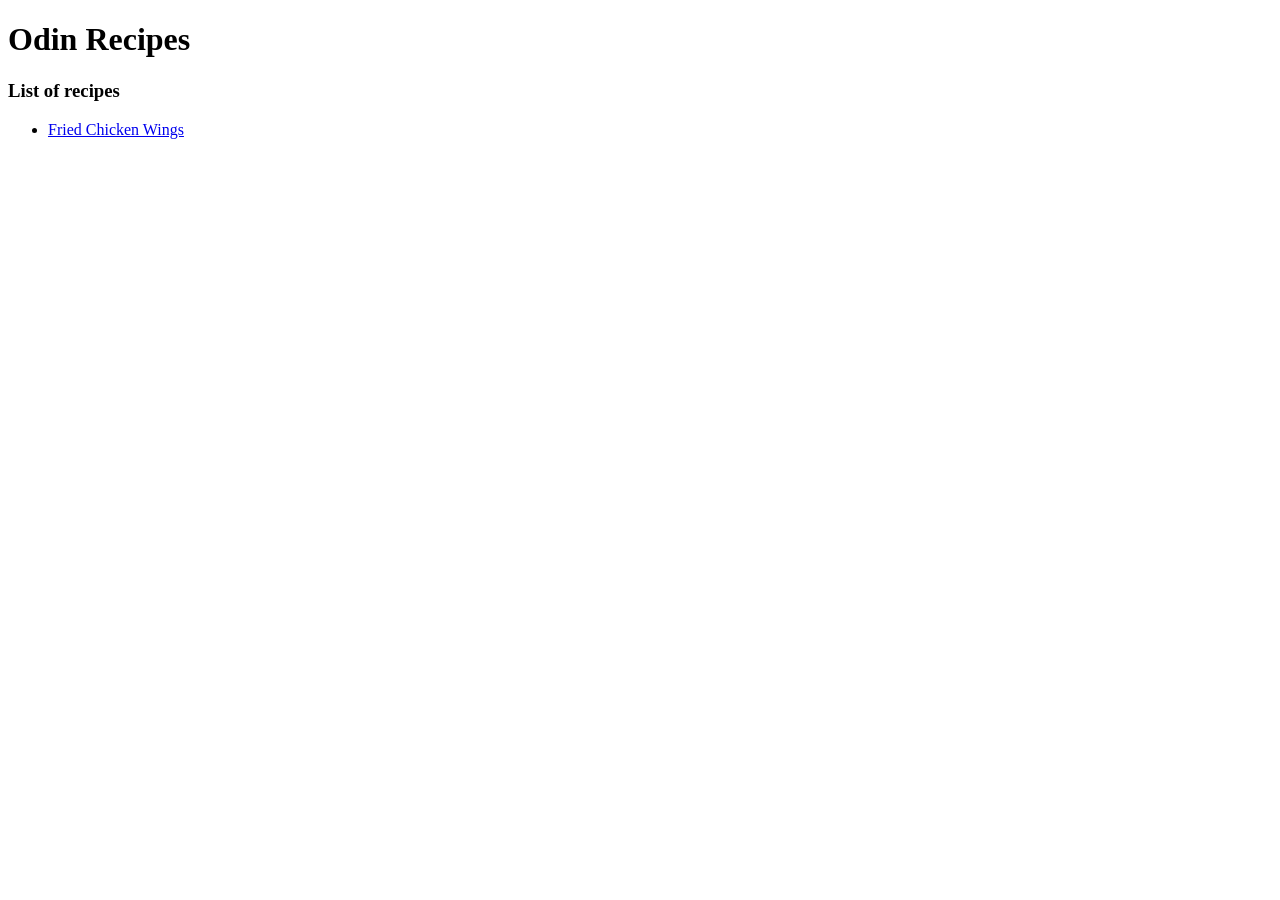
==== index.html @ 2902317d "put the main page recepies in unordered list" ====
<!DOCTYPE html>
<html lang="en">
    <head>
        <meta charset="UTF-8">
        <title>Odin Recipes</title>
    </head>
    <body>
        <h1>Odin Recipes</h1>
        <h3>List of recipes</h3>
        <ul>
            <li><a href="recipes/fried_chicken_wings.html">Fried Chicken Wings</a></li>
        </ul>
    </body>
</html>
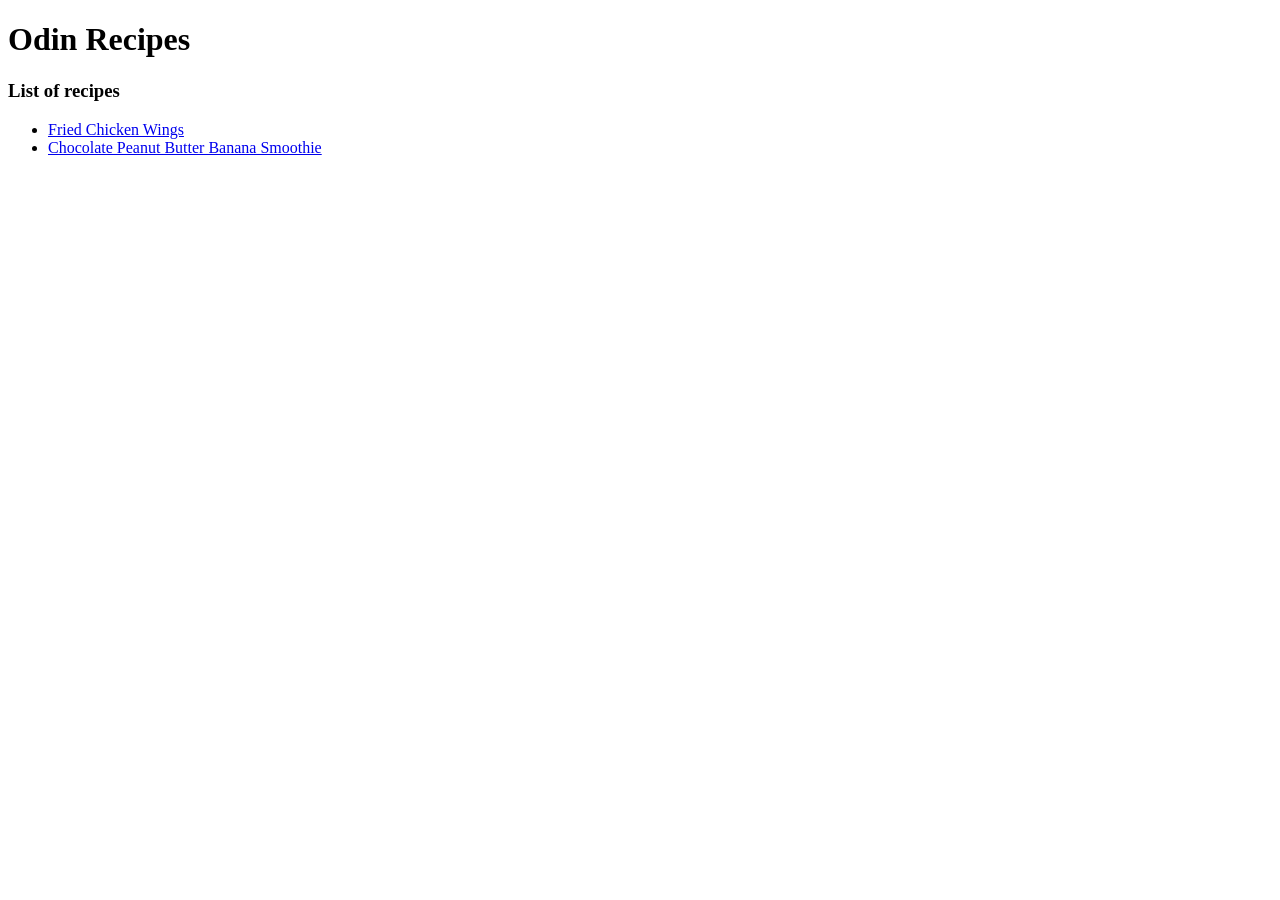
==== commit 15a03d4e: "added the whole page for the 2nd recepie and coded its file" ====
--- a/index.html
+++ b/index.html
@@ -9,6 +9,7 @@
         <h3>List of recipes</h3>
         <ul>
             <li><a href="recipes/fried_chicken_wings.html">Fried Chicken Wings</a></li>
+            <li><a href="recipes/chocolate_smoothie.html">Chocolate Peanut Butter Banana Smoothie</a></li>
         </ul>
     </body>
 </html>
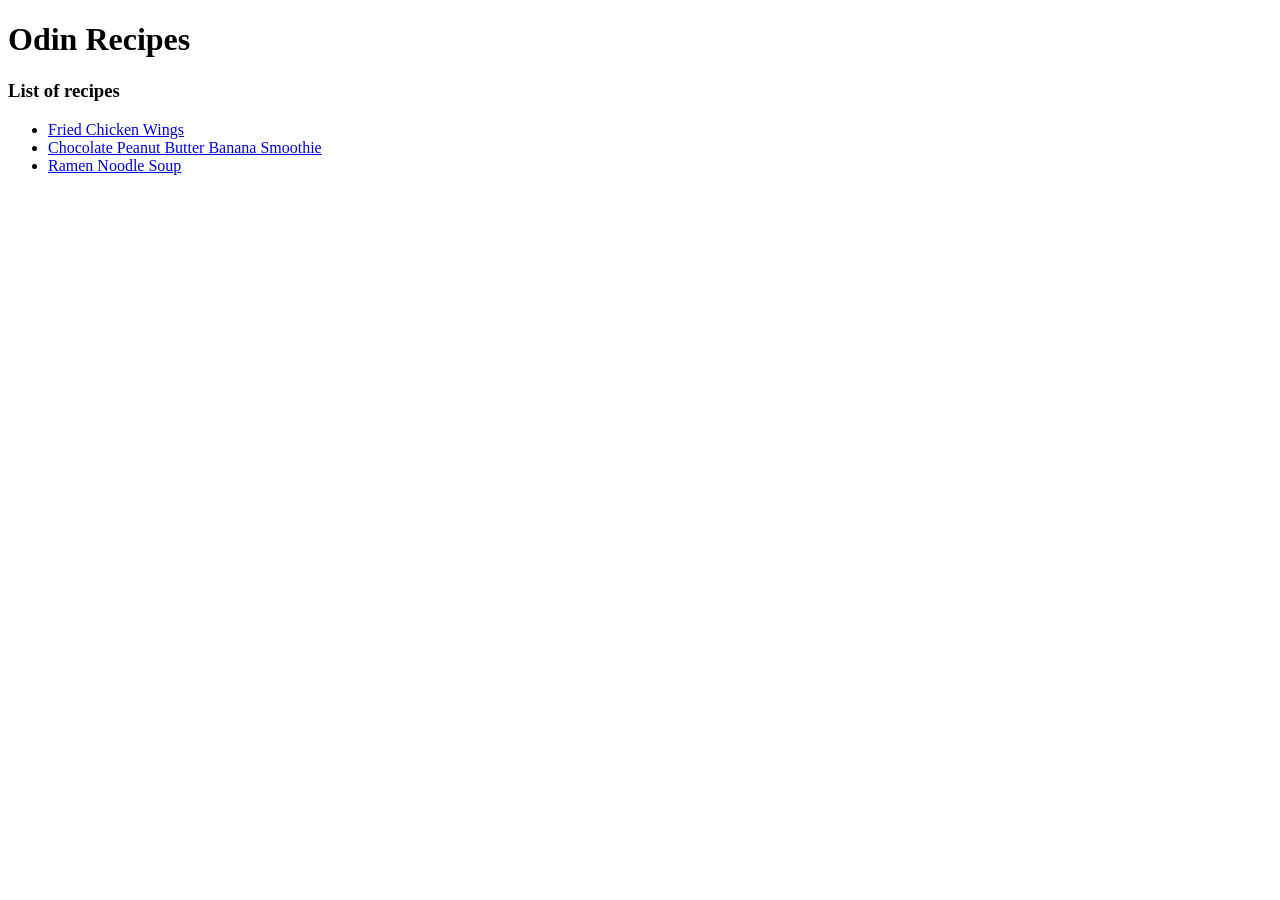
==== commit aa7d36bc: "final commit all missions complete" ====
--- a/index.html
+++ b/index.html
@@ -10,6 +10,7 @@
         <ul>
             <li><a href="recipes/fried_chicken_wings.html">Fried Chicken Wings</a></li>
             <li><a href="recipes/chocolate_smoothie.html">Chocolate Peanut Butter Banana Smoothie</a></li>
+            <li><a href="recipes/ramen.html">Ramen Noodle Soup</a></li>
         </ul>
     </body>
 </html>
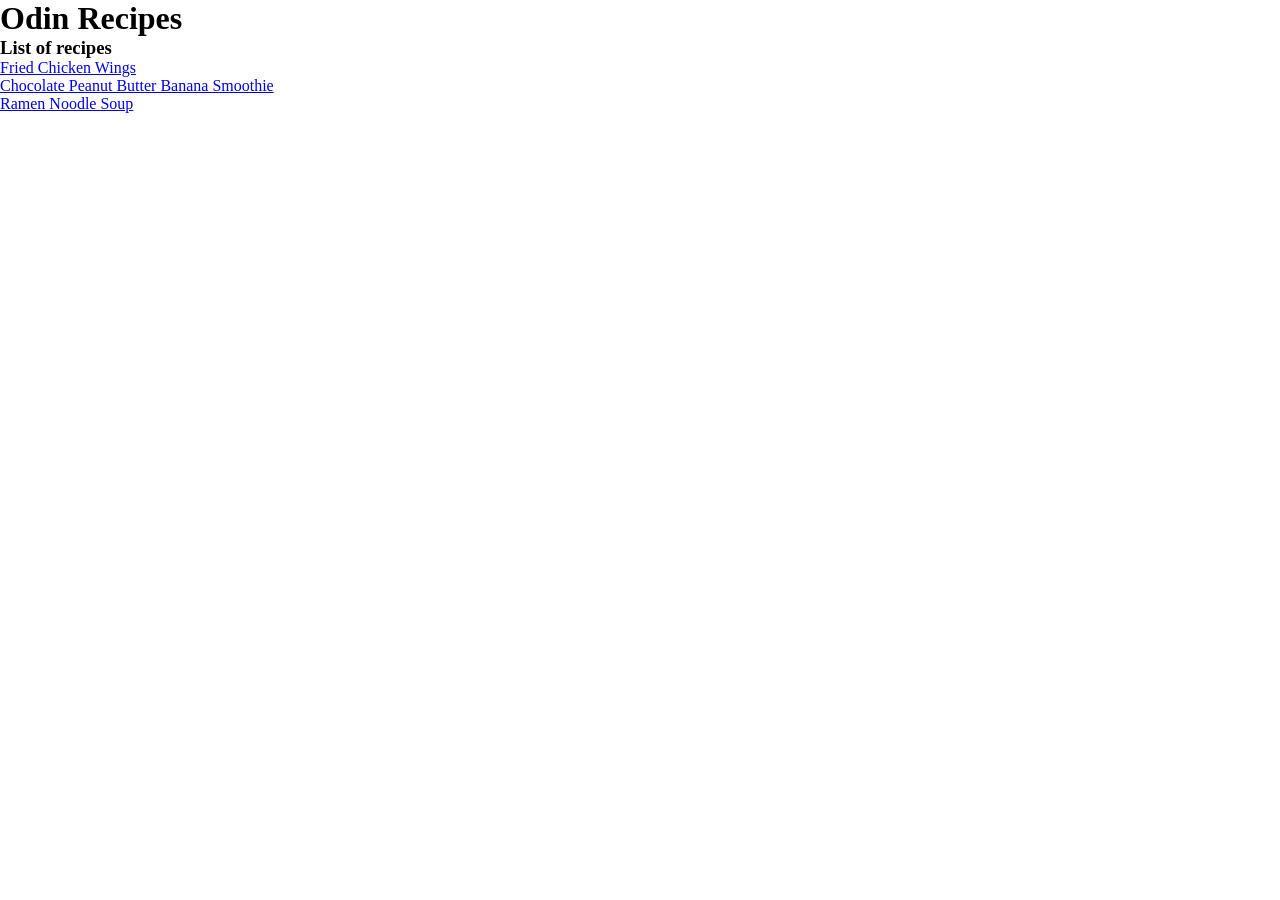
==== commit 84354823: "edited the font on the main page" ====
--- a/index.html
+++ b/index.html
@@ -3,14 +3,15 @@
     <head>
         <meta charset="UTF-8">
         <title>Odin Recipes</title>
+        <link rel="stylesheet" href="styles.css">
     </head>
     <body>
-        <h1>Odin Recipes</h1>
+        <h1 class="edit">Odin Recipes</h1>
         <h3>List of recipes</h3>
         <ul>
-            <li><a href="recipes/fried_chicken_wings.html">Fried Chicken Wings</a></li>
-            <li><a href="recipes/chocolate_smoothie.html">Chocolate Peanut Butter Banana Smoothie</a></li>
-            <li><a href="recipes/ramen.html">Ramen Noodle Soup</a></li>
+            <li><a href="recipes/chickenwings.html" target="_blank" rel="noopener noreferrer">Fried Chicken Wings</a></li>
+            <li><a href="recipes/chocosmoothie.html" target="_blank" rel="noopener noreferrer">Chocolate Peanut Butter Banana Smoothie</a></li>
+            <li><a href="recipes/ramen.html" target="_blank" rel="noopener noreferrer">Ramen Noodle Soup</a></li>
         </ul>
     </body>
 </html>
--- a/styles.css
+++ b/styles.css
@@ -0,0 +1,12 @@
+* {
+    margin: 0;
+    padding: 0;
+    box-sizing: border-box;
+}
+
+body {
+    font-family: Inter;
+}
+
+
+
